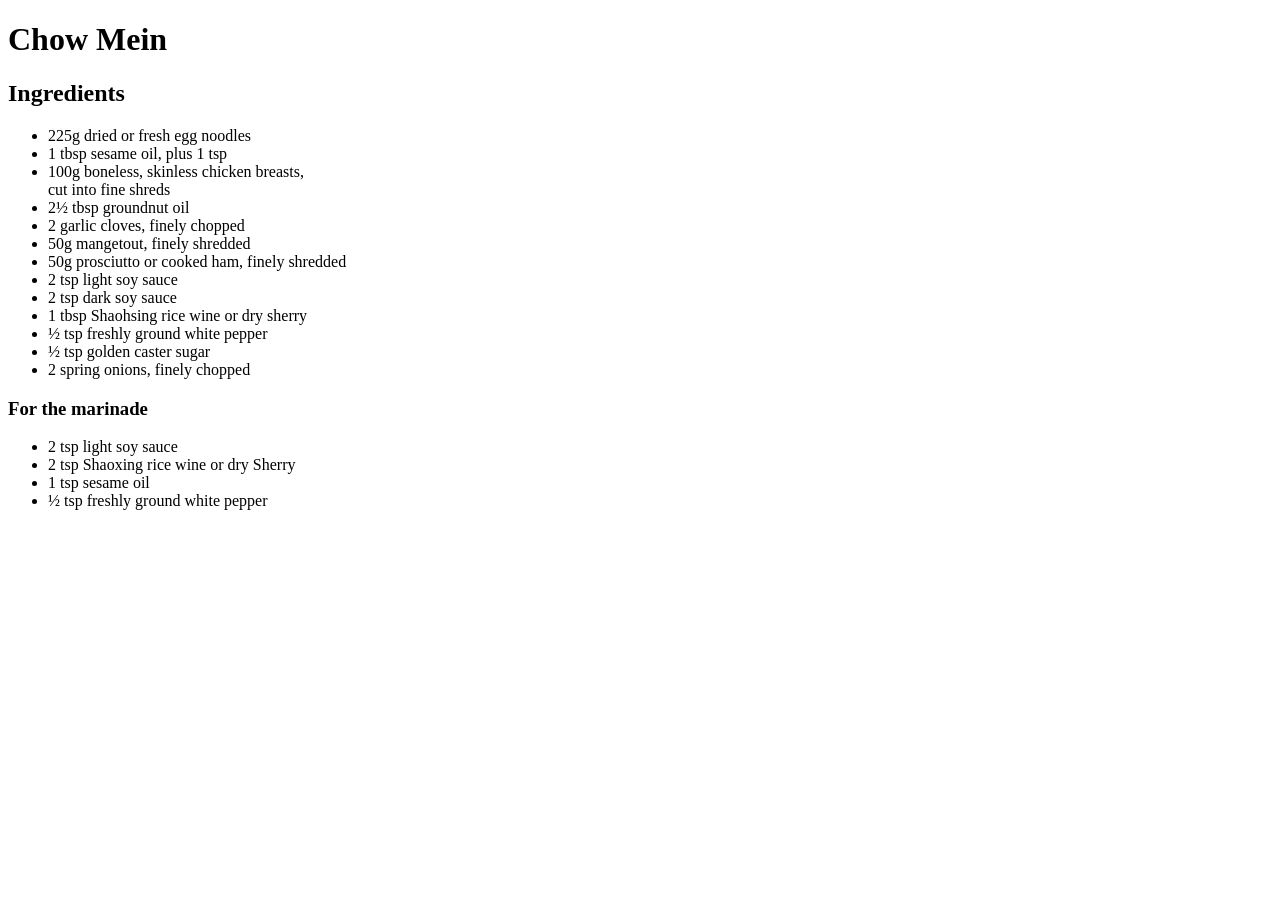
==== recipes/chow-mein.html @ 3032f5d2 "add Ingredients" ====
<!DOCTYPE html>
<html lang="en">
<head>
    <meta charset="UTF-8">
    <meta name="viewport" content="width=device-width, initial-scale=1.0">
    <title>Chow Mein</title>
</head>
<body>
    <h1>Chow Mein</h1>
    <h2>Ingredients</h2>
    <ul>
        <li>225g dried or fresh egg noodles</li>
        <li>1 tbsp sesame oil, plus 1 tsp</li>
        <li>100g boneless, skinless chicken breasts, <br>
            cut into fine shreds</li>
        <li>2½ tbsp groundnut oil</li>
        <li>2 garlic cloves, finely chopped</li>
        <li>50g mangetout, finely shredded</li>
        <li>50g prosciutto or cooked ham, finely shredded</li>
        <li>2 tsp light soy sauce</li>
        <li>2 tsp dark soy sauce</li>
        <li>1 tbsp Shaohsing rice wine or dry sherry</li>
        <li>½ tsp freshly ground white pepper</li>
        <li>½ tsp golden caster sugar</li>
        <li>2 spring onions, finely chopped</li>
    </ul>
    <h3>For the marinade</h3>
    <ul>
        <li>2 tsp light soy sauce</li>
        <li>2 tsp Shaoxing rice wine or dry Sherry</li>
        <li>1 tsp sesame oil</li>
        <li>½ tsp freshly ground white pepper</li>
    </ul>
</body>
</html>
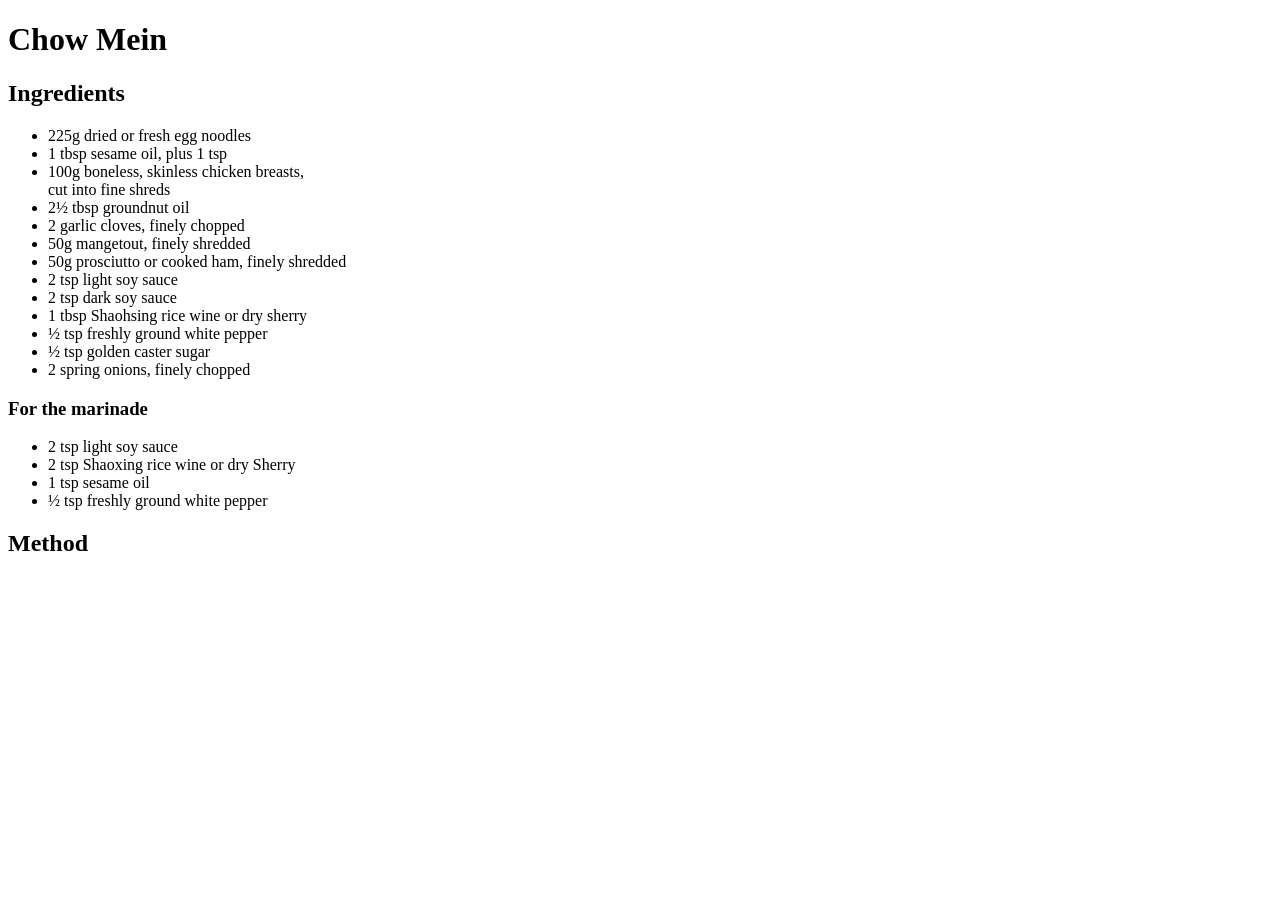
==== commit 4b03b1cf: "add "method"" ====
--- a/recipes/chow-mein.html
+++ b/recipes/chow-mein.html
@@ -31,5 +31,7 @@
         <li>1 tsp sesame oil</li>
         <li>½ tsp freshly ground white pepper</li>
     </ul>
+    <h2>Method</h2>
+
 </body>
 </html>
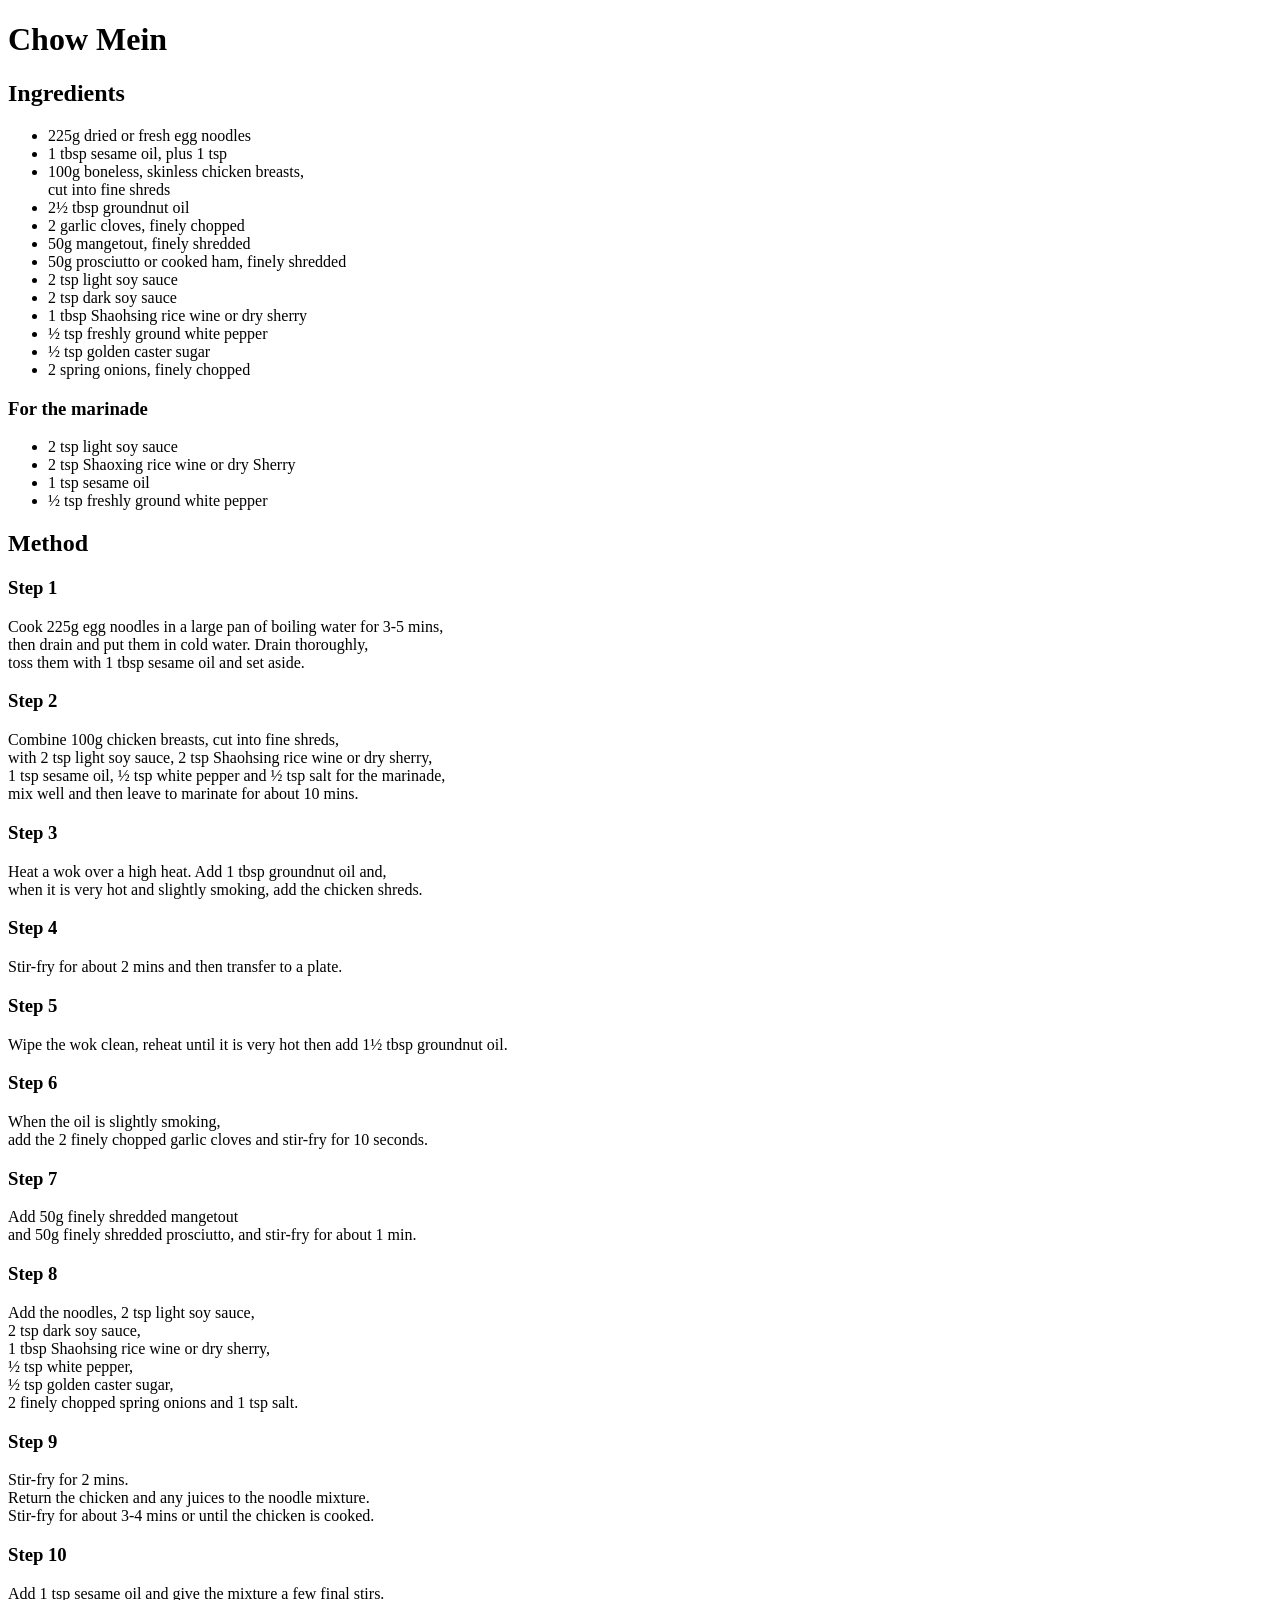
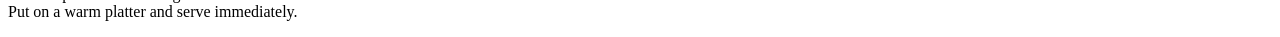
==== commit d62b3903: "completed method" ====
--- a/recipes/chow-mein.html
+++ b/recipes/chow-mein.html
@@ -32,6 +32,62 @@
         <li>½ tsp freshly ground white pepper</li>
     </ul>
     <h2>Method</h2>
+    <h3>Step 1</h3>
+    <p>
+        Cook 225g egg noodles in a large pan of boiling water for 3-5 mins, <br>
+         then drain and put them in cold water. Drain thoroughly, <br>
+         toss them with 1 tbsp sesame oil and set aside.
+    </p>
+    <h3>Step 2</h3>
+    <p>
+        Combine 100g chicken breasts, cut into fine shreds, <br>
+        with 2 tsp light soy sauce, 2 tsp Shaohsing rice wine or dry sherry, <br>
+        1 tsp sesame oil, ½ tsp white pepper and ½ tsp salt for the marinade, <br>
+        mix well and then leave to marinate for about 10 mins.
+    </p>
+    <h3>Step 3</h3>
+    <p>
+        Heat a wok over a high heat. Add 1 tbsp groundnut oil and, <br>
+        when it is very hot and slightly smoking, add the chicken shreds.
+    </p>
+    <h3>Step 4</h3>
+    <p>
+        Stir-fry for about 2 mins and then transfer to a plate.
+    </p>
+    <h3>Step 5</h3>
+    <p>
+        Wipe the wok clean, reheat until it is very hot then add 1½ tbsp groundnut oil.
+    </p>
+    <h3>Step 6</h3>
+    <p>
+        When the oil is slightly smoking, <br>
+        add the 2 finely chopped garlic cloves and stir-fry for 10 seconds.
+    </p>
+    <h3>Step 7</h3>
+    <p>
+        Add 50g finely shredded mangetout <br>
+        and 50g finely shredded prosciutto, and stir-fry for about 1 min.
+    </p>
+    <h3>Step 8</h3>
+    <p>
+        Add the noodles, 2 tsp light soy sauce, <br>
+        2 tsp dark soy sauce, <br>
+        1 tbsp Shaohsing rice wine or dry sherry, <br>
+        ½ tsp white pepper, <br>
+        ½ tsp golden caster sugar, <br>
+        2 finely chopped spring onions and 1 tsp salt.
+    </p>
+    <h3>Step 9</h3>
+    <p>
+        Stir-fry for 2 mins. <br>
+        Return the chicken and any juices to the noodle mixture. <br>
+        Stir-fry for about 3-4 mins or until the chicken is cooked.
+    </p>
+    <h3>Step 10</h3>
+    <p>
+        Add 1 tsp sesame oil and give the mixture a few final stirs. <br>
+        Put on a warm platter and serve immediately.
+    </p>
 
 </body>
 </html>
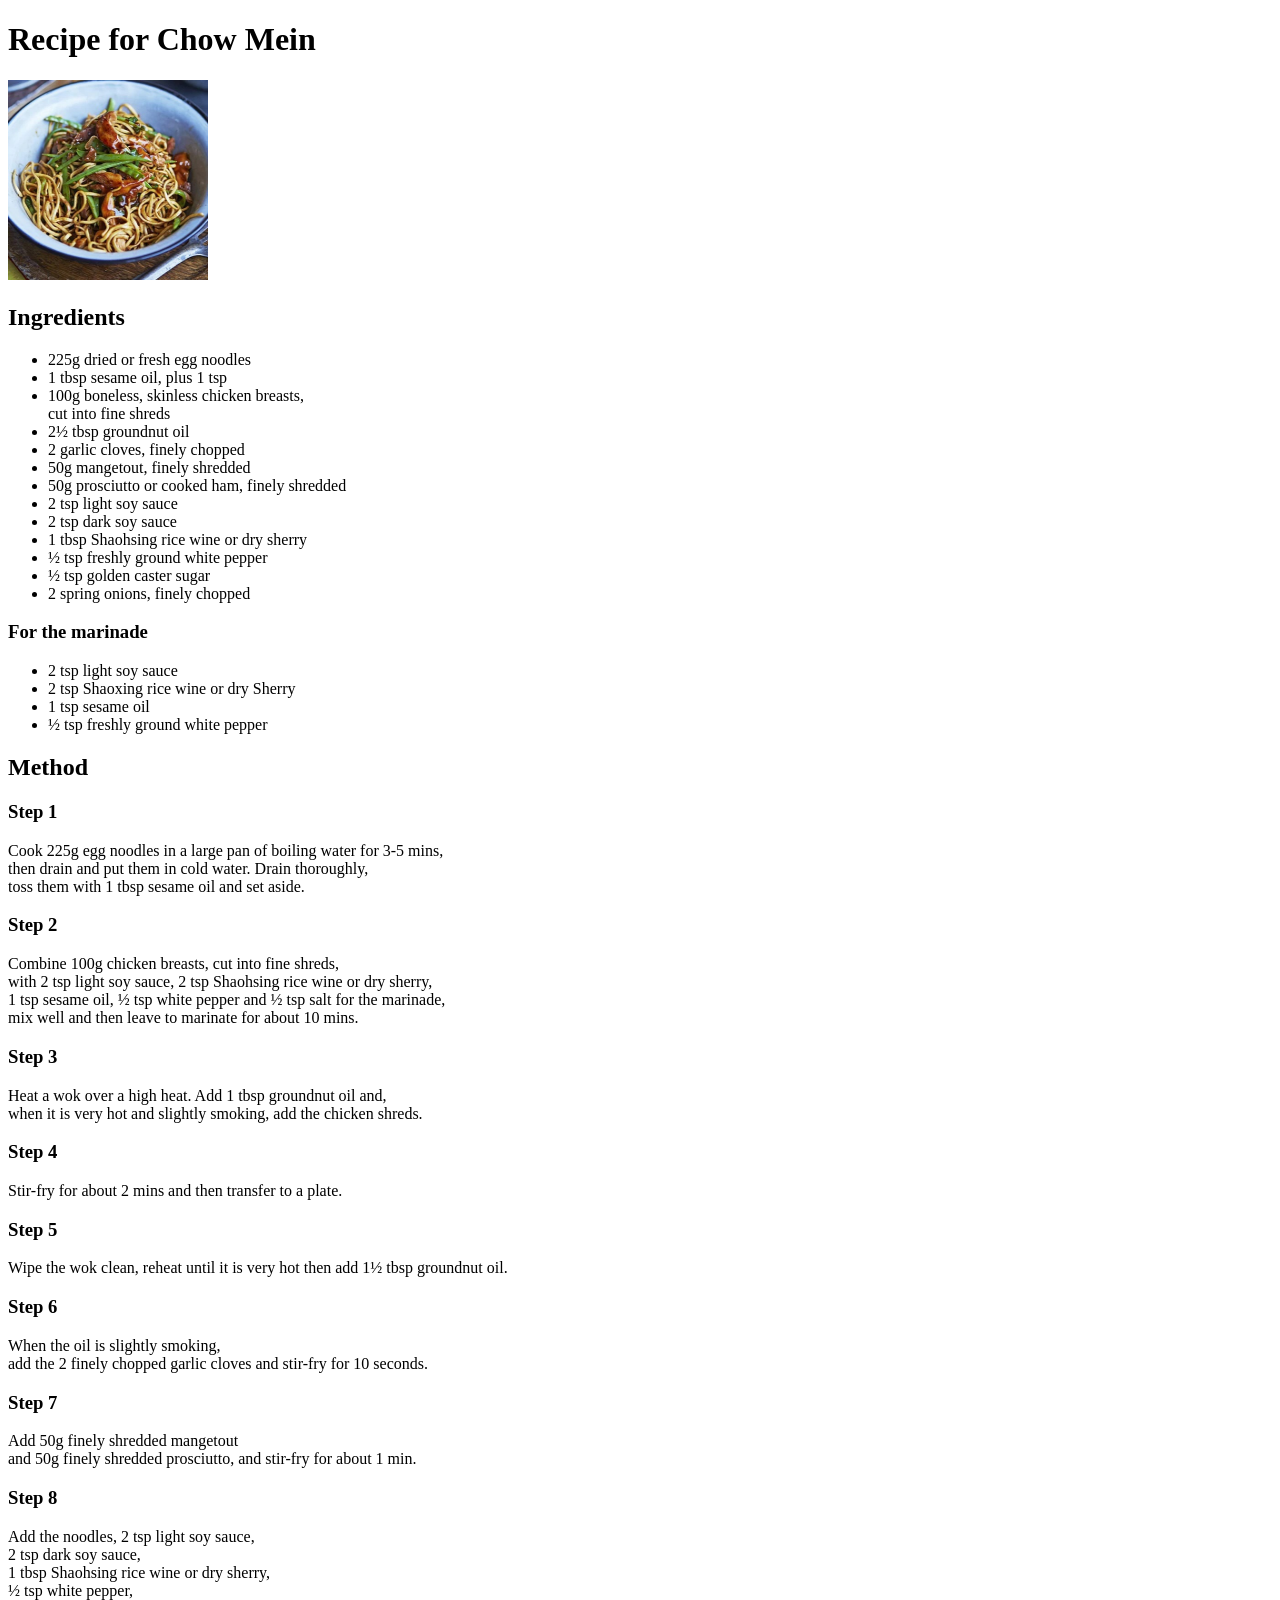
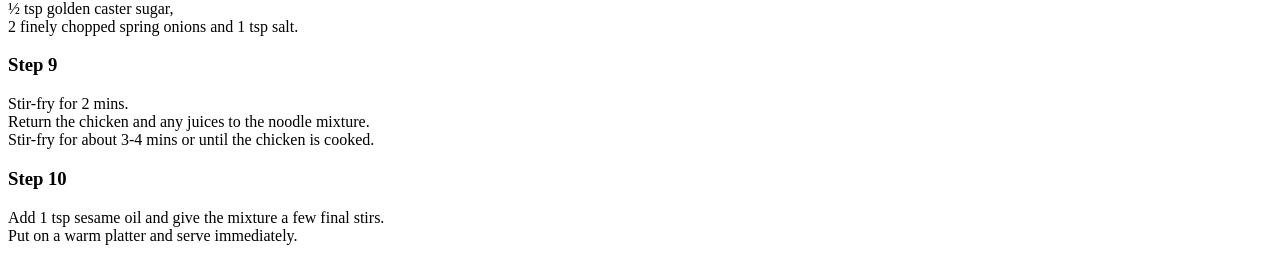
==== commit 95217fe1: "add chow mein recipie page to index" ====
--- a/recipes/chow-mein.html
+++ b/recipes/chow-mein.html
@@ -6,7 +6,8 @@
     <title>Chow Mein</title>
 </head>
 <body>
-    <h1>Chow Mein</h1>
+    <h1>Recipe for Chow Mein</h1>
+    <img src="images/chow-mein.jpeg" width="200" height="200" alt="">
     <h2>Ingredients</h2>
     <ul>
         <li>225g dried or fresh egg noodles</li>
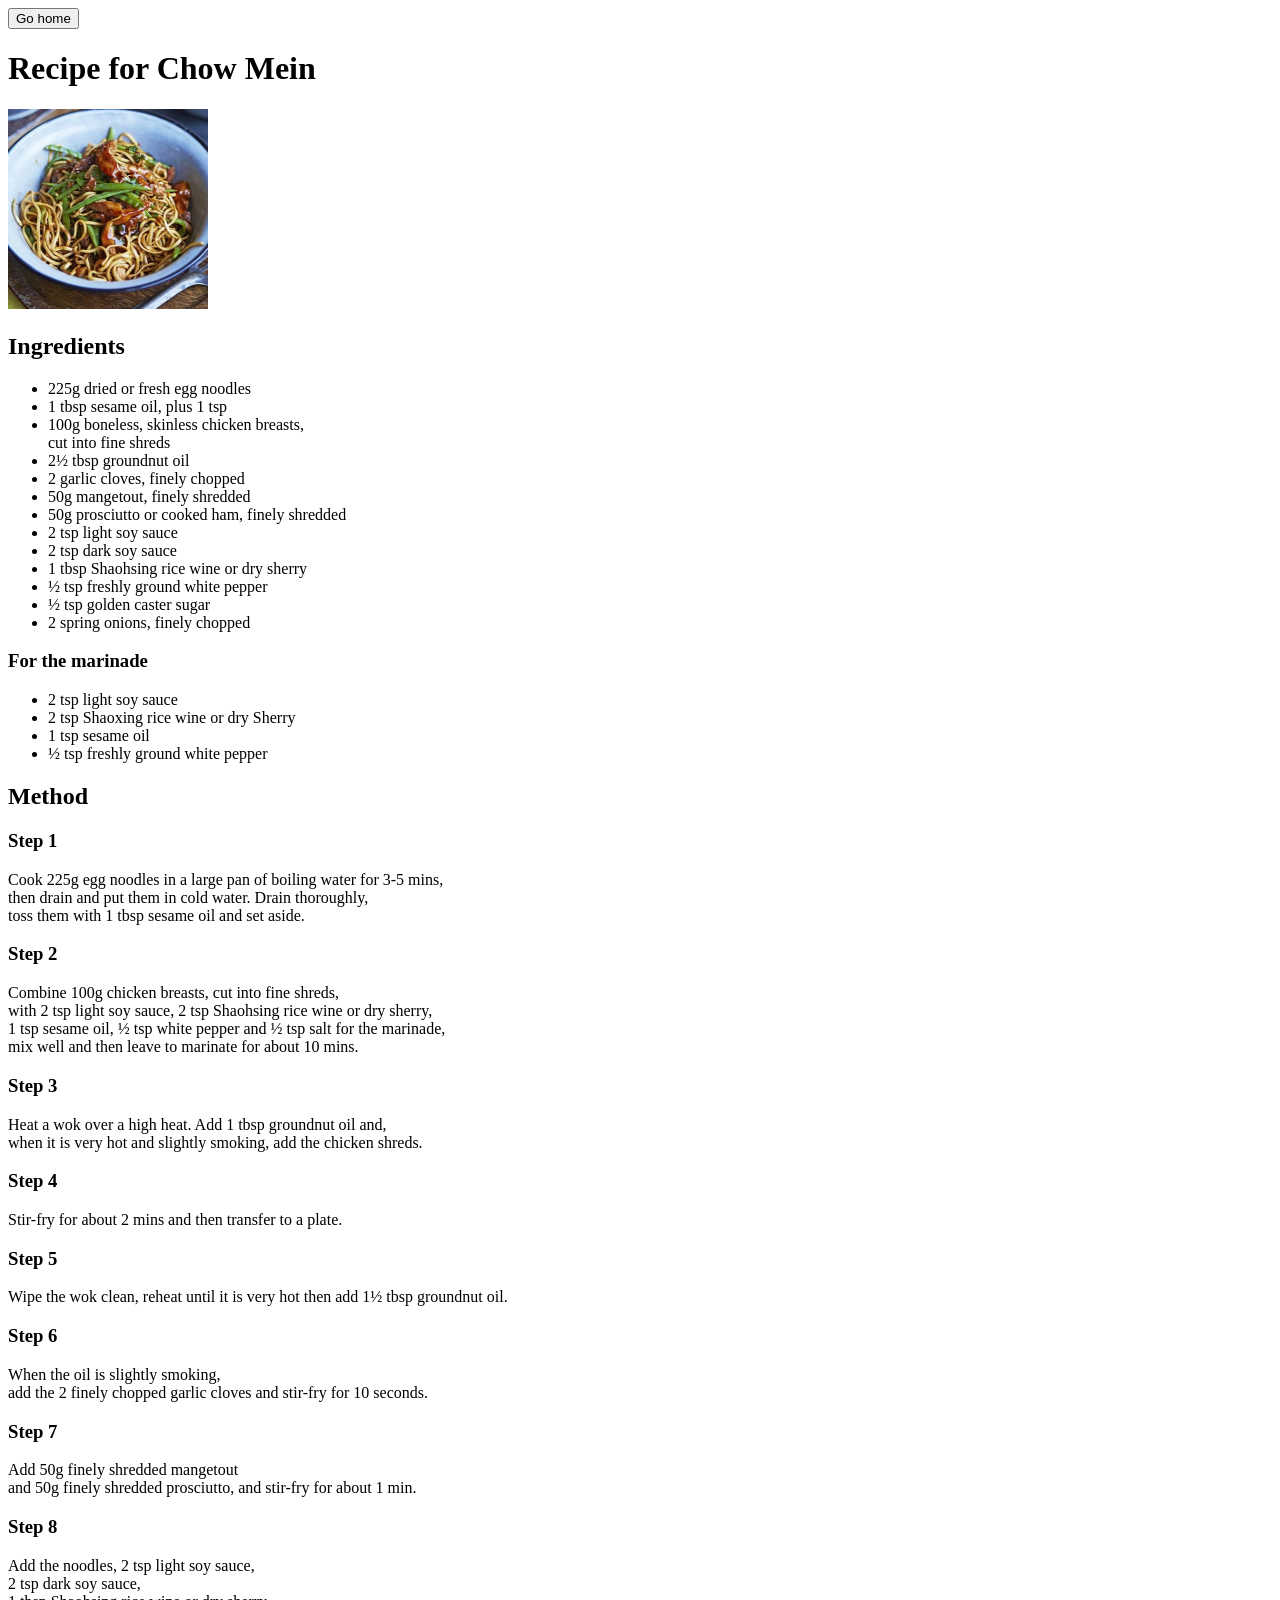
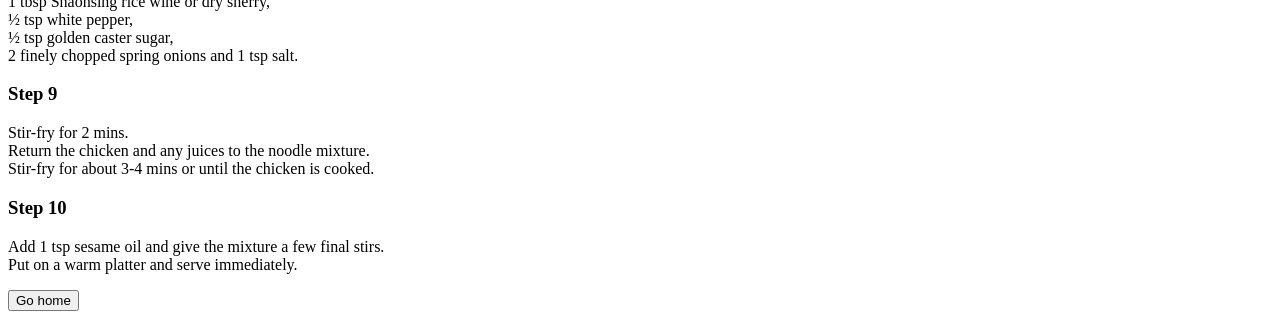
==== commit e9cda71c: "improved webpages and added back buttons on recipe pages" ====
--- a/recipes/chow-mein.html
+++ b/recipes/chow-mein.html
@@ -6,8 +6,13 @@
     <title>Chow Mein</title>
 </head>
 <body>
+
+    <form>
+        <input type="button" value="Go home" onclick="history.back()">
+       </form>
+
     <h1>Recipe for Chow Mein</h1>
-    <img src="images/chow-mein.jpeg" width="200" height="200" alt="">
+    <img src="/images/chow-mein.jpeg" width="200" height="200" alt="">
     <h2>Ingredients</h2>
     <ul>
         <li>225g dried or fresh egg noodles</li>
@@ -90,5 +95,9 @@
         Put on a warm platter and serve immediately.
     </p>
 
+    <form>
+        <input type="button" value="Go home" onclick="history.back()">
+       </form>
+
 </body>
 </html>
